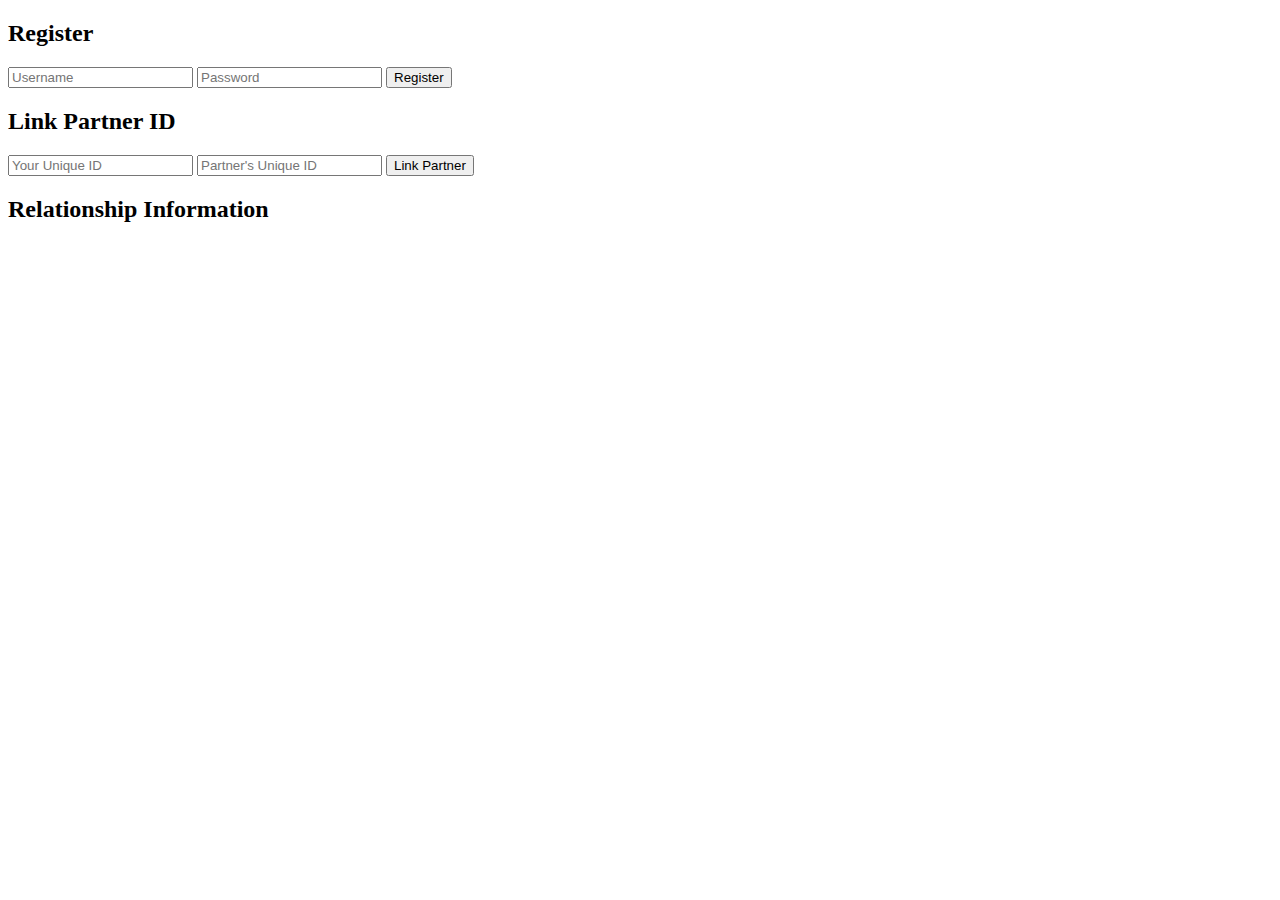
==== index.html @ 3844b586 "Create index.html" ====
<!DOCTYPE html>
<html lang="en">
<head>
    <meta charset="UTF-8">
    <meta name="viewport" content="width=device-width, initial-scale=1.0">
    <title>Relationship App</title>
    <link rel="stylesheet" href="styles.css">
</head>
<body>

<div id="registerForm" class="form-container">
    <h2>Register</h2>
    <input type="text" id="username" placeholder="Username">
    <input type="password" id="password" placeholder="Password">
    <button onclick="registerUser()">Register</button>
</div>

<div id="linkForm" class="form-container">
    <h2>Link Partner ID</h2>
    <input type="text" id="userID" placeholder="Your Unique ID">
    <input type="text" id="partnerID" placeholder="Partner's Unique ID">
    <button onclick="linkPartner()">Link Partner</button>
</div>

<div id="relationshipInfo" class="info-container">
    <h2>Relationship Information</h2>
    <div id="relationshipData"></div>
</div>

<script src="scripts.js"></script>
</body>
</html>
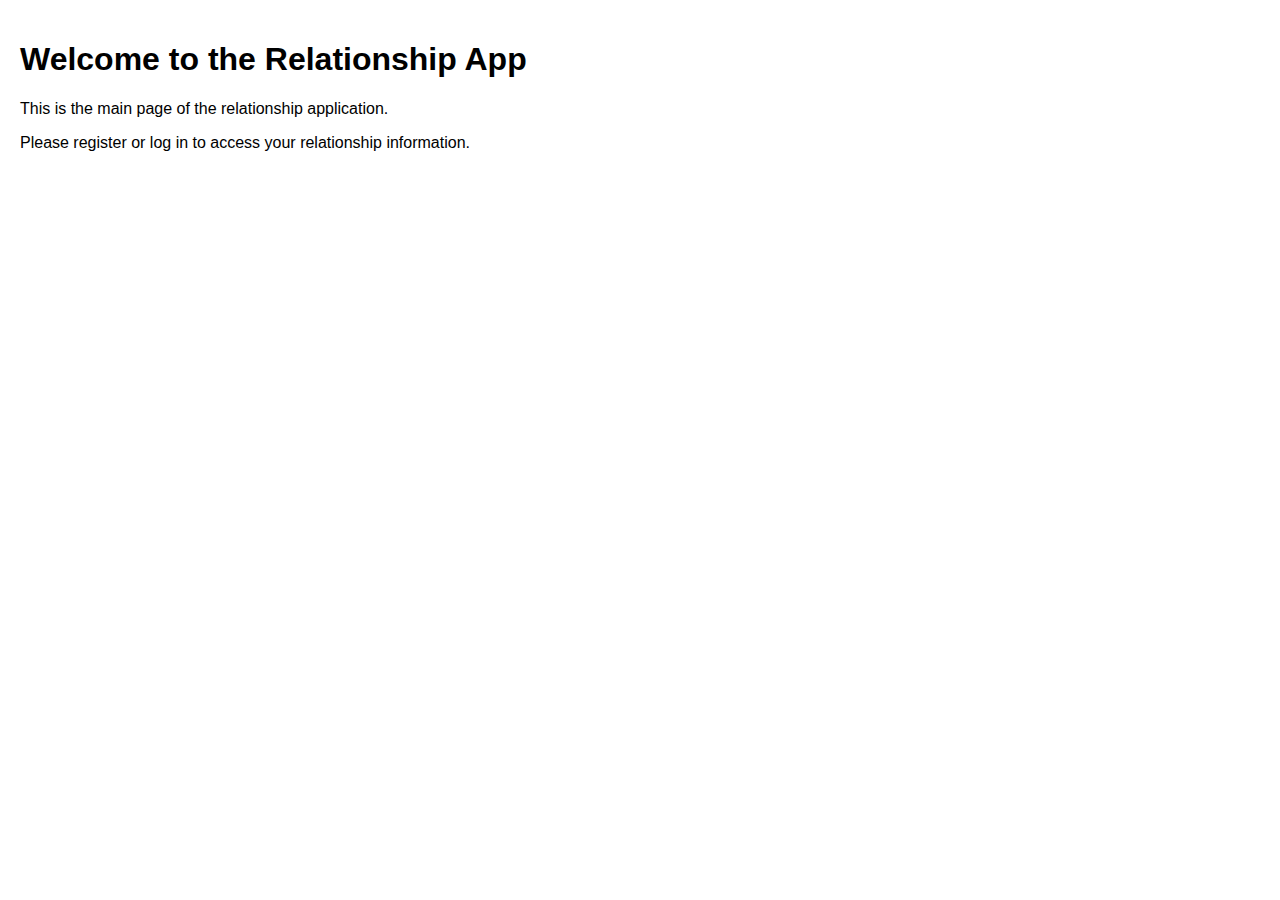
==== commit b232e379: "Update index.html" ====
--- a/index.html
+++ b/index.html
@@ -7,26 +7,8 @@
     <link rel="stylesheet" href="styles.css">
 </head>
 <body>
-
-<div id="registerForm" class="form-container">
-    <h2>Register</h2>
-    <input type="text" id="username" placeholder="Username">
-    <input type="password" id="password" placeholder="Password">
-    <button onclick="registerUser()">Register</button>
-</div>
-
-<div id="linkForm" class="form-container">
-    <h2>Link Partner ID</h2>
-    <input type="text" id="userID" placeholder="Your Unique ID">
-    <input type="text" id="partnerID" placeholder="Partner's Unique ID">
-    <button onclick="linkPartner()">Link Partner</button>
-</div>
-
-<div id="relationshipInfo" class="info-container">
-    <h2>Relationship Information</h2>
-    <div id="relationshipData"></div>
-</div>
-
-<script src="scripts.js"></script>
+    <h1>Welcome to the Relationship App</h1>
+    <p>This is the main page of the relationship application.</p>
+    <p>Please register or log in to access your relationship information.</p>
 </body>
 </html>
--- a/styles.css
+++ b/styles.css
@@ -0,0 +1,39 @@
+/* styles.css */
+body {
+    font-family: Arial, sans-serif;
+    margin: 0;
+    padding: 20px;
+}
+
+.form-container {
+    margin-bottom: 20px;
+}
+
+.info-container {
+    border: 1px solid #ccc;
+    padding: 10px;
+}
+
+button {
+    padding: 8px 16px;
+    background-color: #007bff;
+    color: #fff;
+    border: none;
+    border-radius: 4px;
+    cursor: pointer;
+}
+
+button:hover {
+    background-color: #0056b3;
+}
+
+input {
+    padding: 8px;
+    margin-bottom: 10px;
+    border-radius: 4px;
+    border: 1px solid #ccc;
+}
+
+h2 {
+    margin-top: 0;
+}
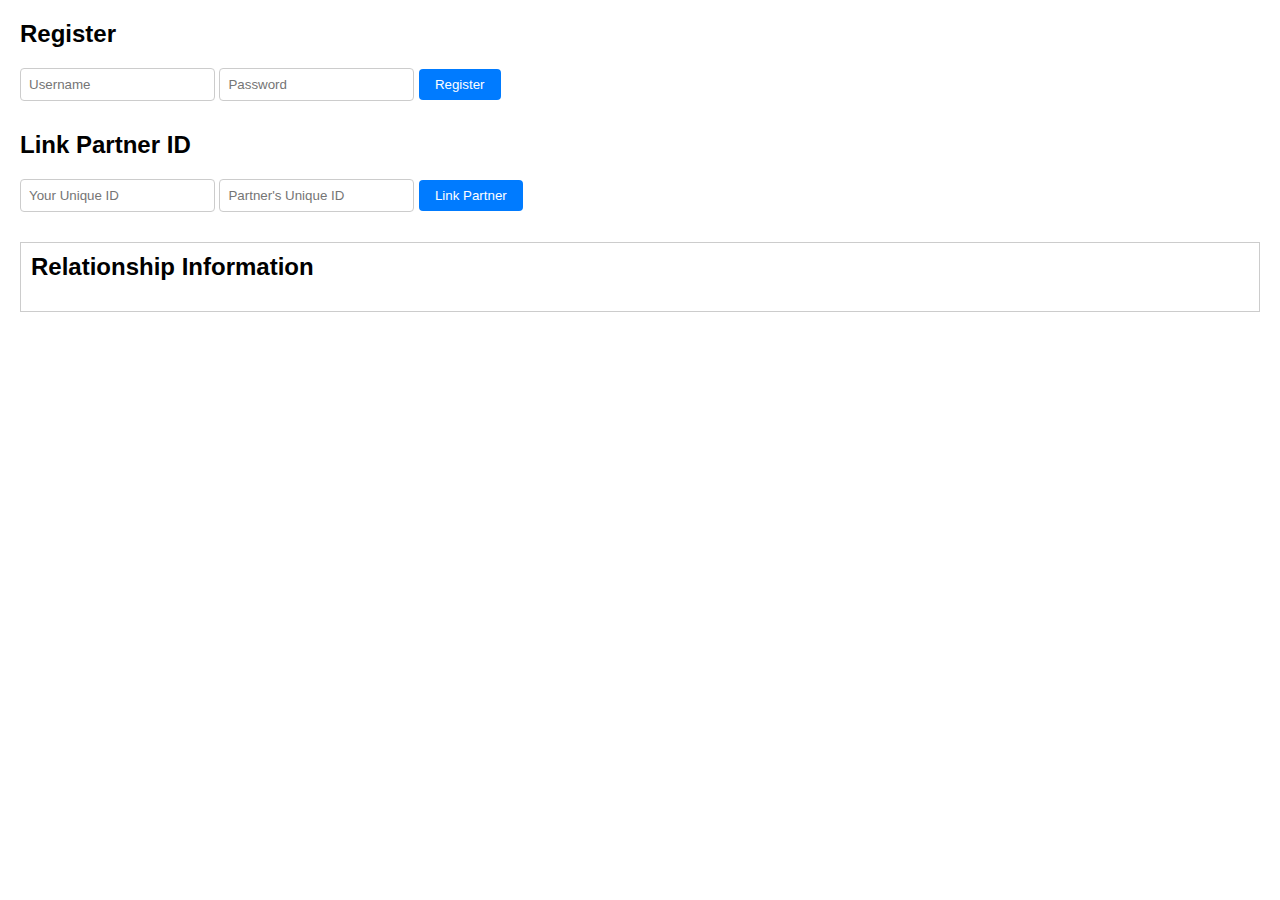
==== commit ec10eba3: "Update index.html" ====
--- a/index.html
+++ b/index.html
@@ -7,8 +7,26 @@
     <link rel="stylesheet" href="styles.css">
 </head>
 <body>
-    <h1>Welcome to the Relationship App</h1>
-    <p>This is the main page of the relationship application.</p>
-    <p>Please register or log in to access your relationship information.</p>
+
+<div id="registerForm" class="form-container">
+    <h2>Register</h2>
+    <input type="text" id="username" placeholder="Username">
+    <input type="password" id="password" placeholder="Password">
+    <button onclick="registerUser()">Register</button>
+</div>
+
+<div id="linkForm" class="form-container">
+    <h2>Link Partner ID</h2>
+    <input type="text" id="userID" placeholder="Your Unique ID">
+    <input type="text" id="partnerID" placeholder="Partner's Unique ID">
+    <button onclick="linkPartner()">Link Partner</button>
+</div>
+
+<div id="relationshipInfo" class="info-container">
+    <h2>Relationship Information</h2>
+    <div id="relationshipData"></div>
+</div>
+
+<script src="scripts.js"></script>
 </body>
 </html>
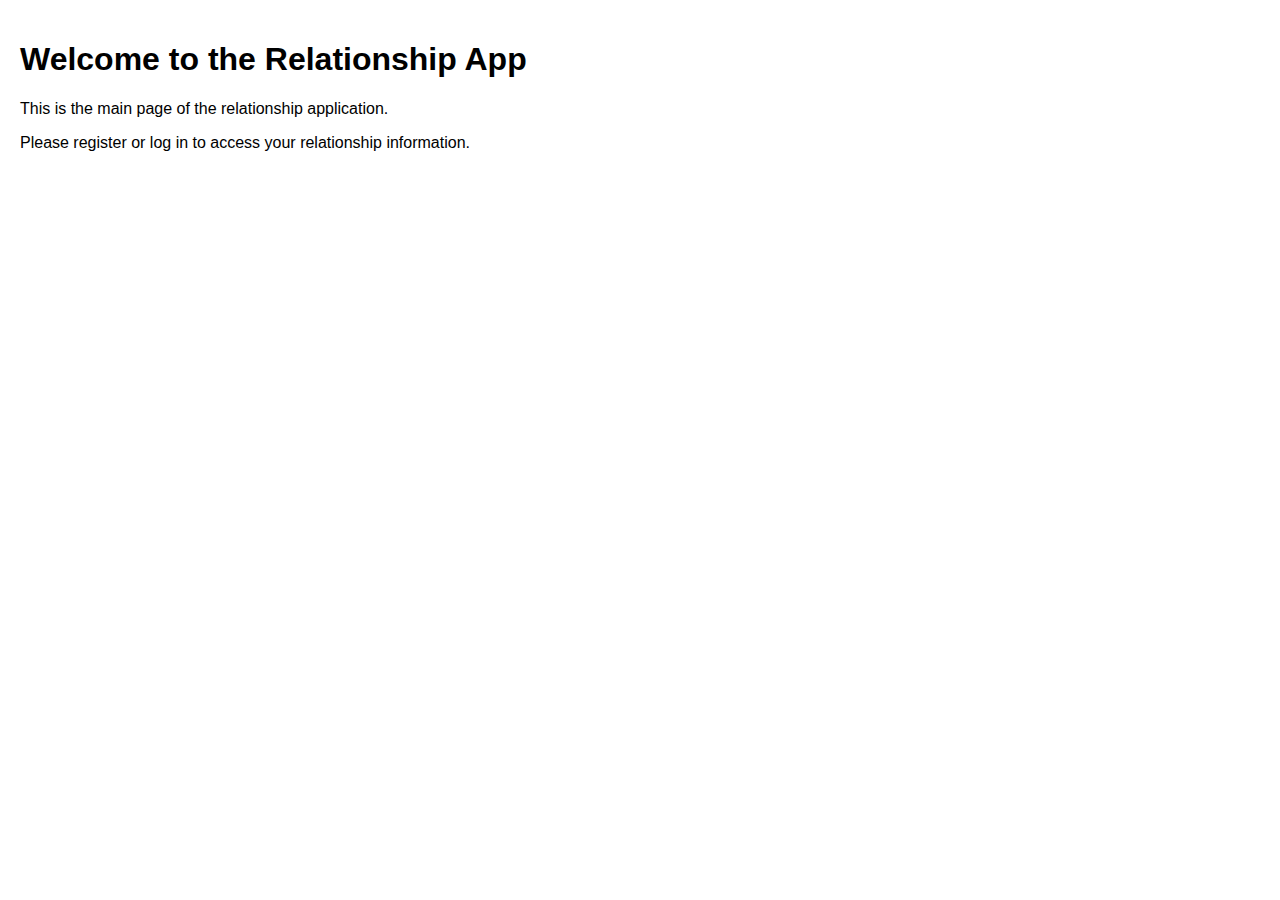
==== commit f9f07eda: "Update index.html" ====
--- a/index.html
+++ b/index.html
@@ -7,26 +7,8 @@
     <link rel="stylesheet" href="styles.css">
 </head>
 <body>
-
-<div id="registerForm" class="form-container">
-    <h2>Register</h2>
-    <input type="text" id="username" placeholder="Username">
-    <input type="password" id="password" placeholder="Password">
-    <button onclick="registerUser()">Register</button>
-</div>
-
-<div id="linkForm" class="form-container">
-    <h2>Link Partner ID</h2>
-    <input type="text" id="userID" placeholder="Your Unique ID">
-    <input type="text" id="partnerID" placeholder="Partner's Unique ID">
-    <button onclick="linkPartner()">Link Partner</button>
-</div>
-
-<div id="relationshipInfo" class="info-container">
-    <h2>Relationship Information</h2>
-    <div id="relationshipData"></div>
-</div>
-
-<script src="scripts.js"></script>
+    <h1>Welcome to the Relationship App</h1>
+    <p>This is the main page of the relationship application.</p>
+    <p>Please register or log in to access your relationship information.</p>
 </body>
 </html>
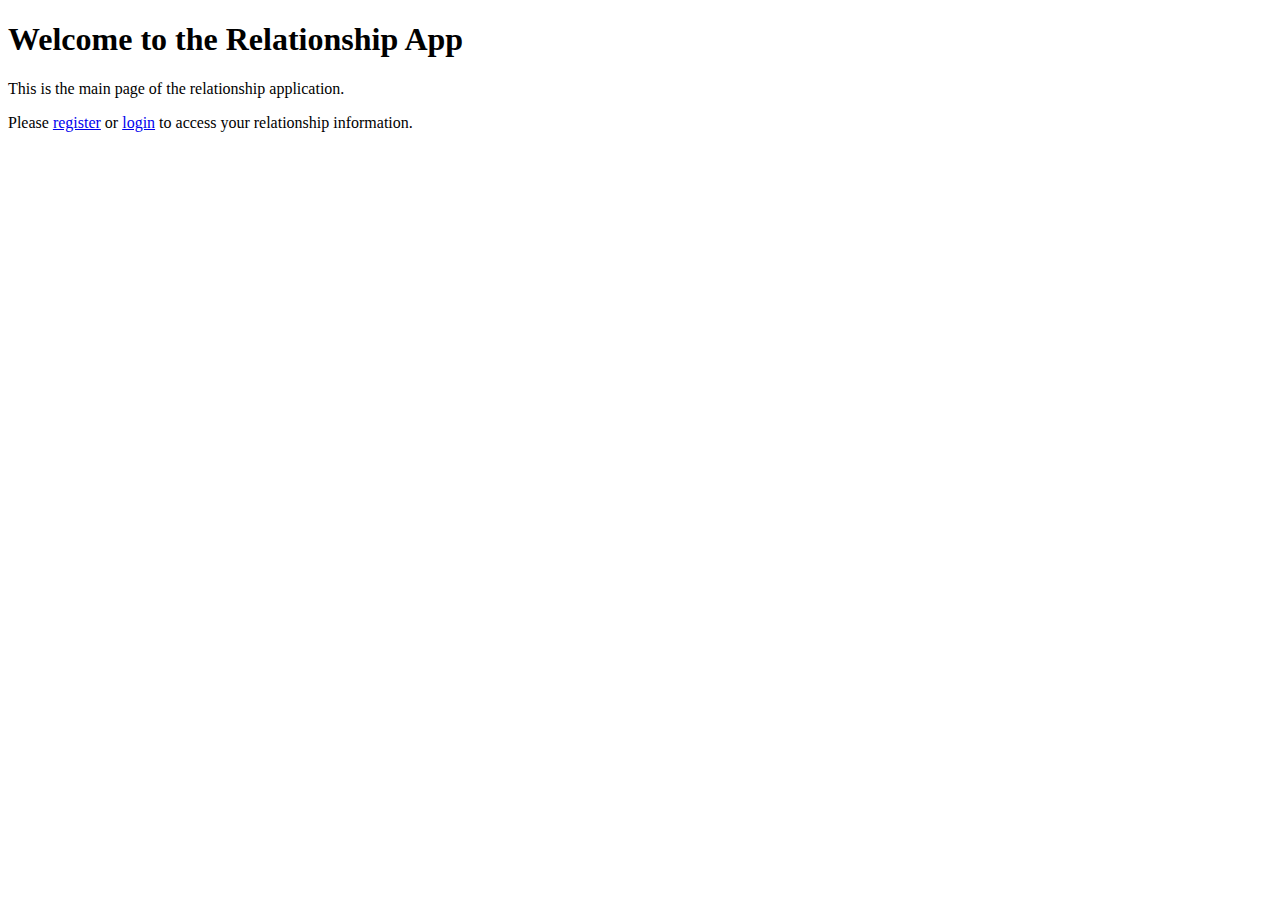
==== commit 32d009e9: "Update index.html" ====
--- a/index.html
+++ b/index.html
@@ -4,11 +4,10 @@
     <meta charset="UTF-8">
     <meta name="viewport" content="width=device-width, initial-scale=1.0">
     <title>Relationship App</title>
-    <link rel="stylesheet" href="styles.css">
 </head>
 <body>
     <h1>Welcome to the Relationship App</h1>
     <p>This is the main page of the relationship application.</p>
-    <p>Please register or log in to access your relationship information.</p>
+    <p>Please <a href="/register">register</a> or <a href="/login">login</a> to access your relationship information.</p>
 </body>
 </html>
